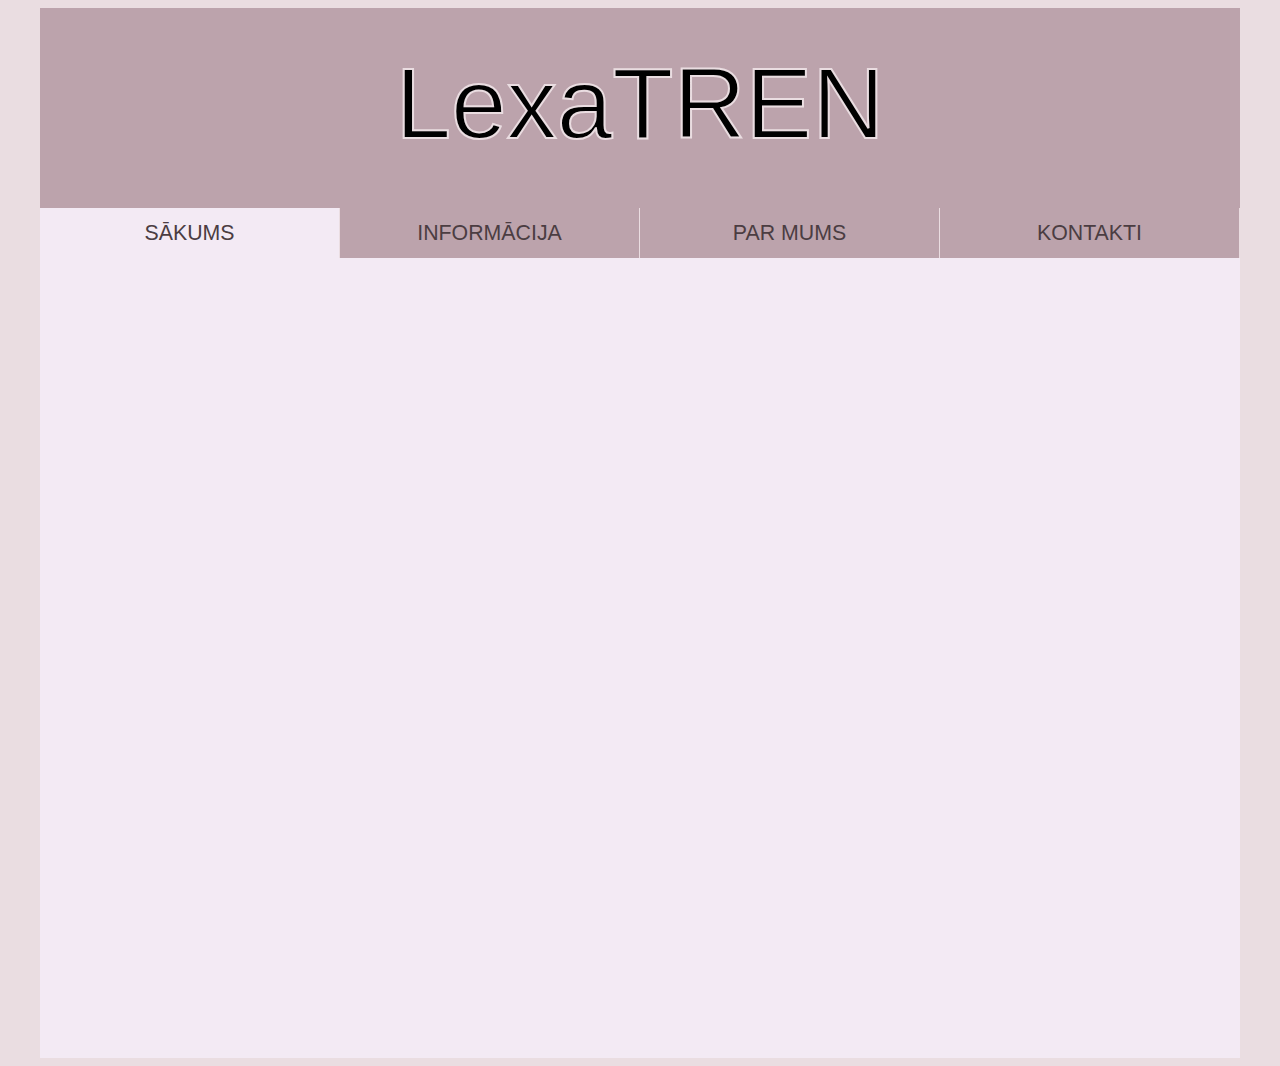
==== index.html @ 8b489560 "Added all files" ====
<!DOCTYPE html>
<html>
<head>
    <meta charset='utf-8'>
    <meta http-equiv='X-UA-Compatible' content='IE=edge'>
    <title>LexaTREN</title>
    <meta name='viewport' content='width=device-width, initial-scale=1'>
    <link rel='stylesheet' type='text/css' media='screen' href='main.css'>
    <script src='main.js'></script>
</head>
<body>
    <div id="page">
        <div id="top">
            <svg>
                <text x="50%" y="50%" dy=".35em" text-anchor="middle">
                    LexaTREN
                </text>
            </svg>
        </div>
        <div id="navigation">
            <ul>
                <a href="index.html"><li class="navButton" id="activePg">Sākums</li></a>
                <a href="info.html"><li class="navButton">Informācija</li></a>
                <a href="par.html"><li class="navButton">Par mums</li></a>
                <a href="kontakti.html"><li class="navButton">Kontakti</li></a>
            </ul>
        </div>
        <div id="content"></div>
    </div>
</body>
</html>
---- main.css ----
body{
    background-color: #EADDE1;
}

#page{
    width: 1200px;
    min-height: 1000px;
    margin: 0 auto;
    background-color: #BCA3AC;
}

#top{
    width: 1200px;
    min-height: 200px;
    background-color: #BCA3AC;
}

#navigation{
    width: 1200px;
    min-height: 50px;
    background-color: #EADDE1;
}

#content{
    width: 1200px;
    height: 800px;
    background-color: #F3EAF4;
}

.navButton{
    width: 299px;
    text-align: center;
    font-size: 16pt;
    height: 50px;
    text-transform: uppercase;
    line-height: 2.4;
    background-color: #BCA3AC;
    float: left;
    margin-right: 1px;
    color: #4b3d42;
    font-family: Verdana, Geneva, Tahoma, sans-serif;
}

.navButton:hover{
    background-color: #dcd3dd;
}

a:visited{
    color: #EADDE1;
}

#activePg{
    background-color: #F3EAF4;
}

ul{
    list-style-type: none;
    margin: 0px;
    margin-left: -40px;
}

@import url("https://fonts.googleapis.com/css2?family=Russo+One&display=swap");

svg {
	font-family: "Russo One", sans-serif;
	width: 100%; height: 100%;
    margin-top: 20px;
}
/*anim text*/

svg text {
	animation: stroke 5s infinite alternate;
	stroke-width: 2;
	stroke: #EADDE1;
	font-size: 100px;
}
@keyframes stroke {
	0%   {
		fill: rgba(72,138,204,0); stroke: #EADDE1;
		stroke-dashoffset: 25%; stroke-dasharray: 0 50%; stroke-width: 2;
	}
	70%  {fill: rgba(72,138,204,0); stroke: #EADDE1; }
	80%  {fill: rgba(72,138,204,0); stroke: #EADDE1; stroke-width: 3; }
	100% {
		fill: #EADDE1; stroke: rgba(54,95,160,0);
		stroke-dashoffset: -25%; stroke-dasharray: 50% 0; stroke-width: 0;
	}
}
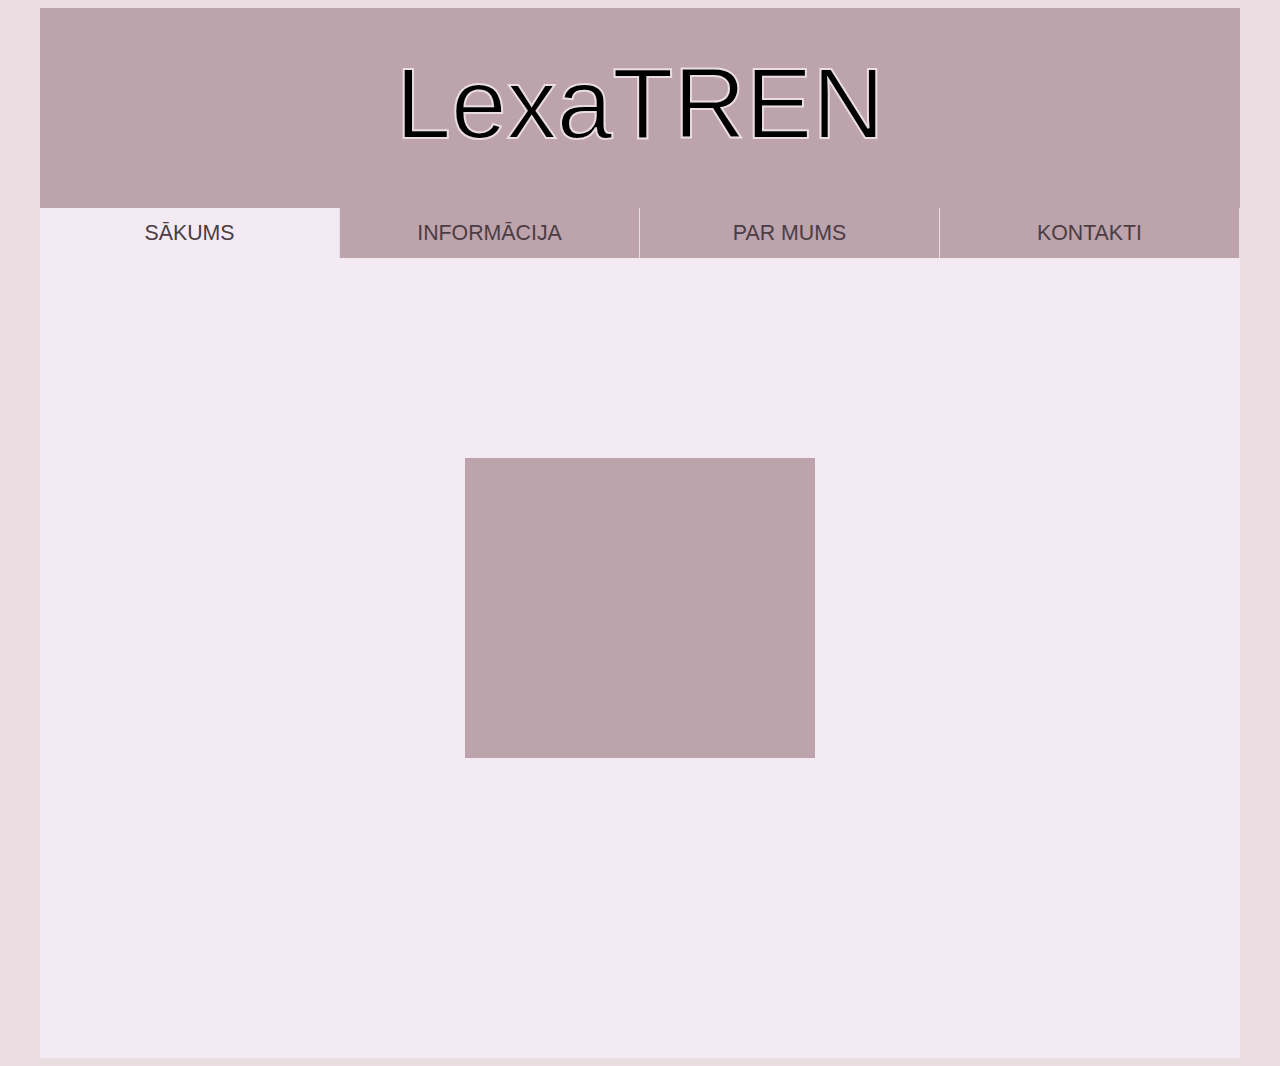
==== commit 690583da: "Added Log-In box" ====
--- a/index.html
+++ b/index.html
@@ -25,7 +25,11 @@
                 <a href="kontakti.html"><li class="navButton">Kontakti</li></a>
             </ul>
         </div>
-        <div id="content"></div>
+        <div id="content">
+            <div class="login">
+                
+            </div>
+        </div>
     </div>
 </body>
 </html>--- a/main.css
+++ b/main.css
@@ -86,3 +86,13 @@
 		stroke-dashoffset: -25%; stroke-dasharray: 50% 0; stroke-width: 0;
 	}
 }
+/*formas pos*/
+
+.login{
+    position: relative;
+    width: 350px;
+    height: 300px;
+    background-color: #BCA3AC;
+    margin: 0 auto;
+    top: 200px;
+}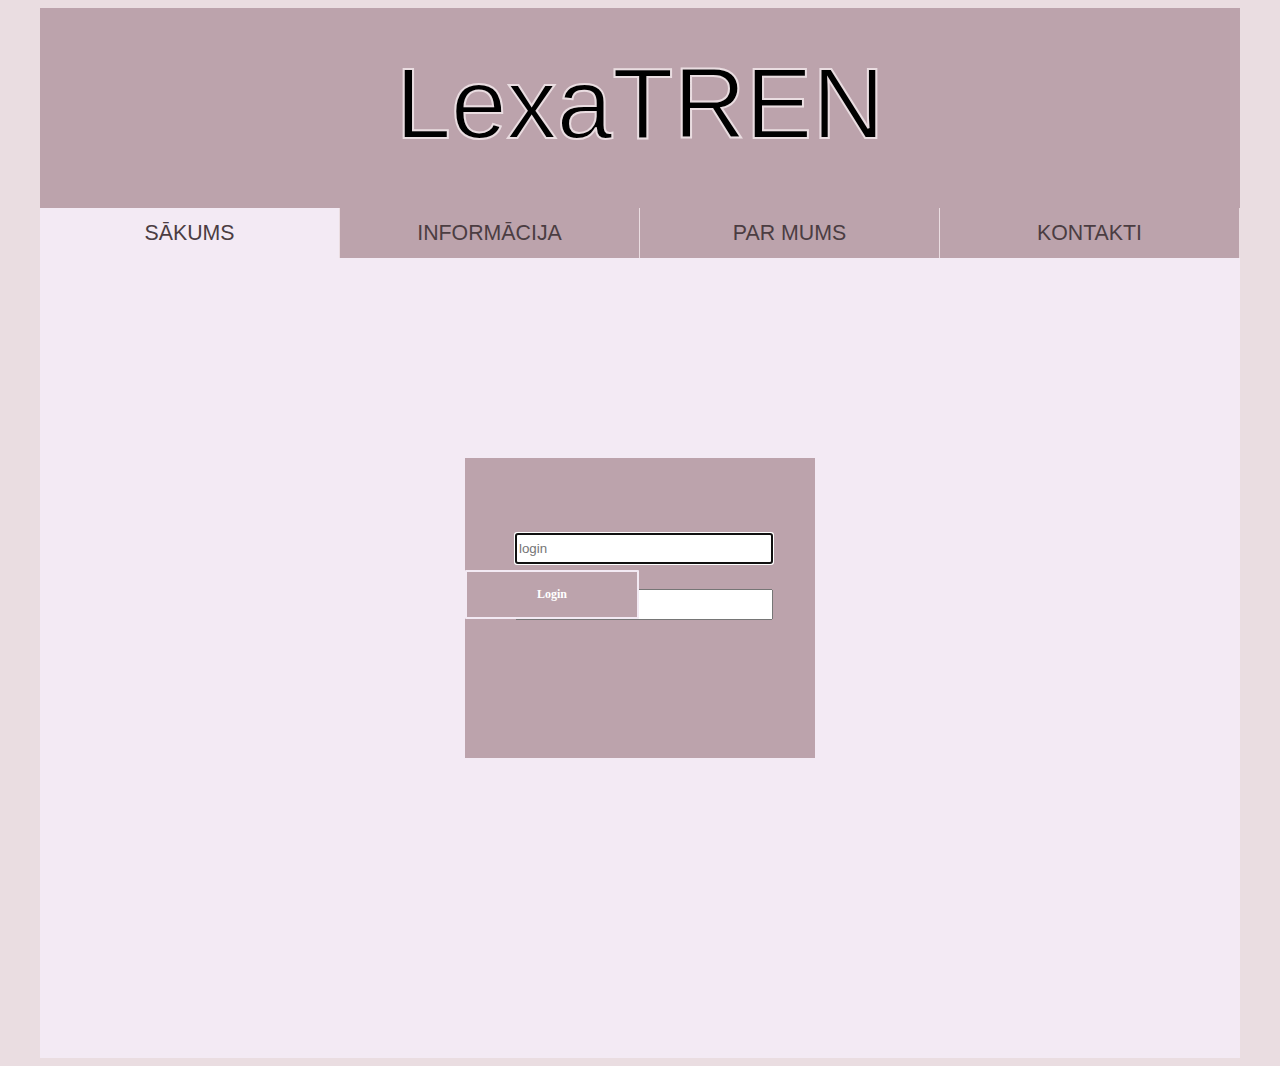
==== commit 05a48269: "Added login/pw/button" ====
--- a/index.html
+++ b/index.html
@@ -27,7 +27,11 @@
         </div>
         <div id="content">
             <div class="login">
-                
+                <form class="formstyle">
+                    <input autofocus placeholder="login"/>
+                    <input type="password" placeholder="password"/>
+                    <button id="btn" type="submit">Login</button>
+                </form>
             </div>
         </div>
     </div>
--- a/main.css
+++ b/main.css
@@ -95,4 +95,51 @@
     background-color: #BCA3AC;
     margin: 0 auto;
     top: 200px;
-}+}
+
+.formstyle{
+    width: fit-content;
+    height: fit-content;
+    
+}
+
+.formstyle input{
+    position: relative;
+    width: 250px;
+    height: 25px;
+    float: bottom;
+    margin-bottom: 25px;
+    left: 50px;
+    top: 75px;
+}
+
+@import url('https://fonts.googleapis.com/css2?family=Bebas+Neue&family=Koulen&family=Lato&family=Nunito&family=Playfair+Display:ital@1&family=Prata&family=Raleway:ital,wght@1,100&family=Roboto&family=Roboto+Condensed&family=Teko&display=swap');
+
+#btn{
+
+font-family: Teko;
+font-weight: 900;
+font-size: 12px;
+color: #fff;
+background-color: #bca3ac;
+padding: 15px 70px;
+border: solid #f3eaf4 2px;
+box-shadow: rgb(0, 0, 0) 0px 0px 0px 0px;
+border-radius: 1px;
+transition : 1376ms;
+transform: translateY(0);
+display: flex;
+flex-direction: row;
+align-items: center;
+cursor: pointer;
+}
+
+#btn:hover{
+
+transition : 1376ms;
+padding: 10px 100px;
+transform : translateY(-0px);
+background-color: #f3eaf4;
+color: #bca3ac;
+border: solid 2px #bca3ac;
+}
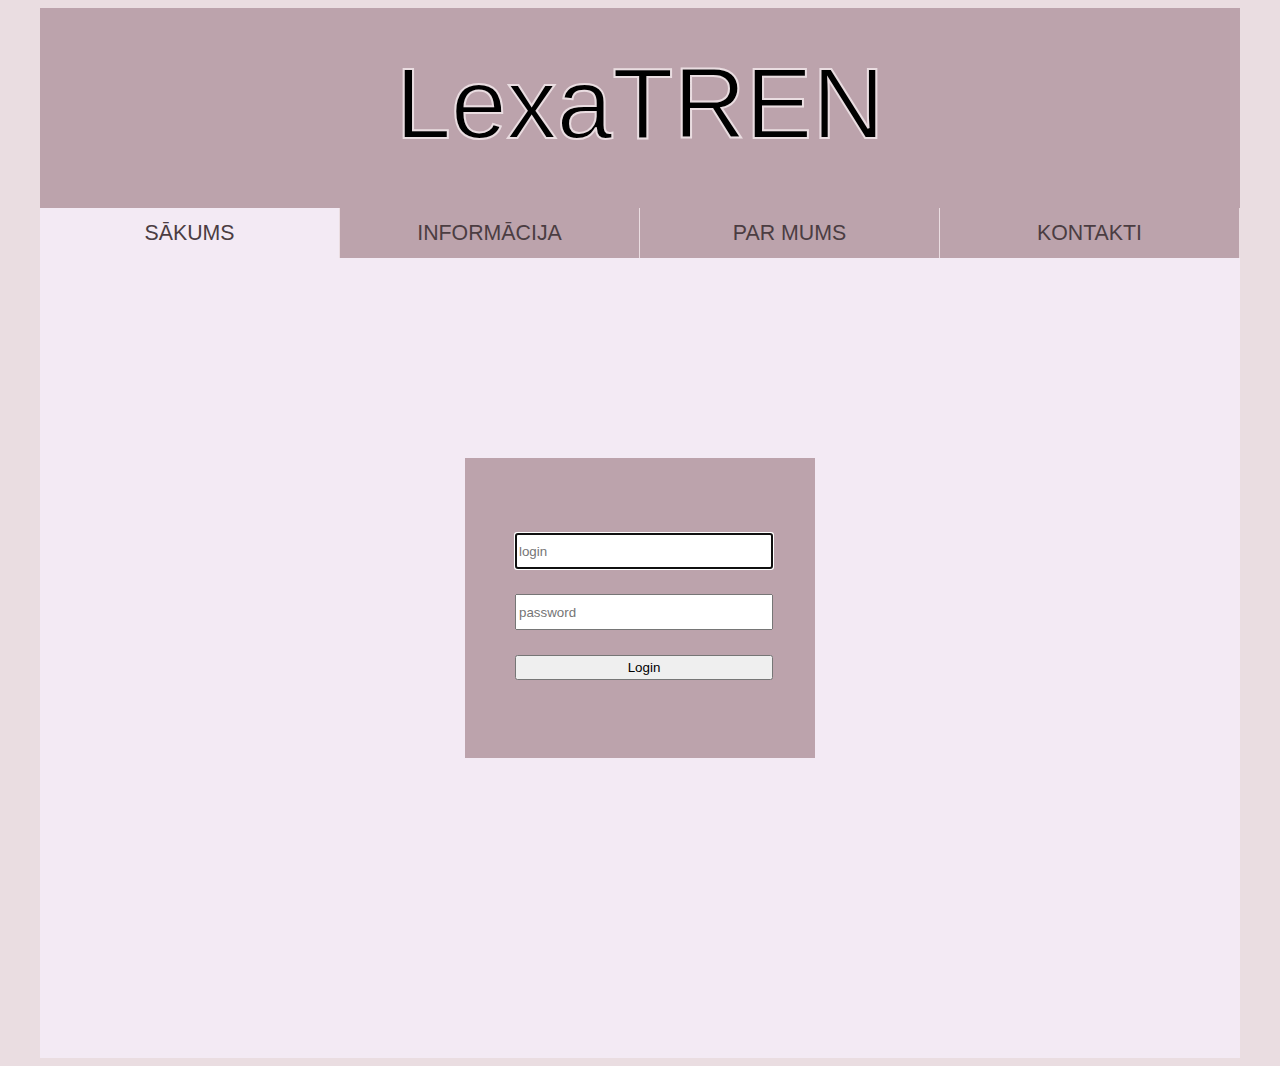
==== commit dc2dfa8c: "Fixed input/button placement" ====
--- a/index.html
+++ b/index.html
@@ -30,7 +30,7 @@
                 <form class="formstyle">
                     <input autofocus placeholder="login"/>
                     <input type="password" placeholder="password"/>
-                    <button id="btn" type="submit">Login</button>
+                    <button type="submit">Login</button>
                 </form>
             </div>
         </div>
--- a/main.css
+++ b/main.css
@@ -99,47 +99,25 @@
 
 .formstyle{
     width: fit-content;
-    height: fit-content;
-    
+    height: fit-content;  
 }
 
 .formstyle input{
     position: relative;
     width: 250px;
+    height: 30px;
+    float: bottom;
+    margin-bottom: 25px;
+    left: 50px;
+    top: 75px;
+}
+
+.formstyle button{
+    position: relative;
+    width: 258px;
     height: 25px;
     float: bottom;
     margin-bottom: 25px;
     left: 50px;
     top: 75px;
 }
-
-@import url('https://fonts.googleapis.com/css2?family=Bebas+Neue&family=Koulen&family=Lato&family=Nunito&family=Playfair+Display:ital@1&family=Prata&family=Raleway:ital,wght@1,100&family=Roboto&family=Roboto+Condensed&family=Teko&display=swap');
-
-#btn{
-
-font-family: Teko;
-font-weight: 900;
-font-size: 12px;
-color: #fff;
-background-color: #bca3ac;
-padding: 15px 70px;
-border: solid #f3eaf4 2px;
-box-shadow: rgb(0, 0, 0) 0px 0px 0px 0px;
-border-radius: 1px;
-transition : 1376ms;
-transform: translateY(0);
-display: flex;
-flex-direction: row;
-align-items: center;
-cursor: pointer;
-}
-
-#btn:hover{
-
-transition : 1376ms;
-padding: 10px 100px;
-transform : translateY(-0px);
-background-color: #f3eaf4;
-color: #bca3ac;
-border: solid 2px #bca3ac;
-}
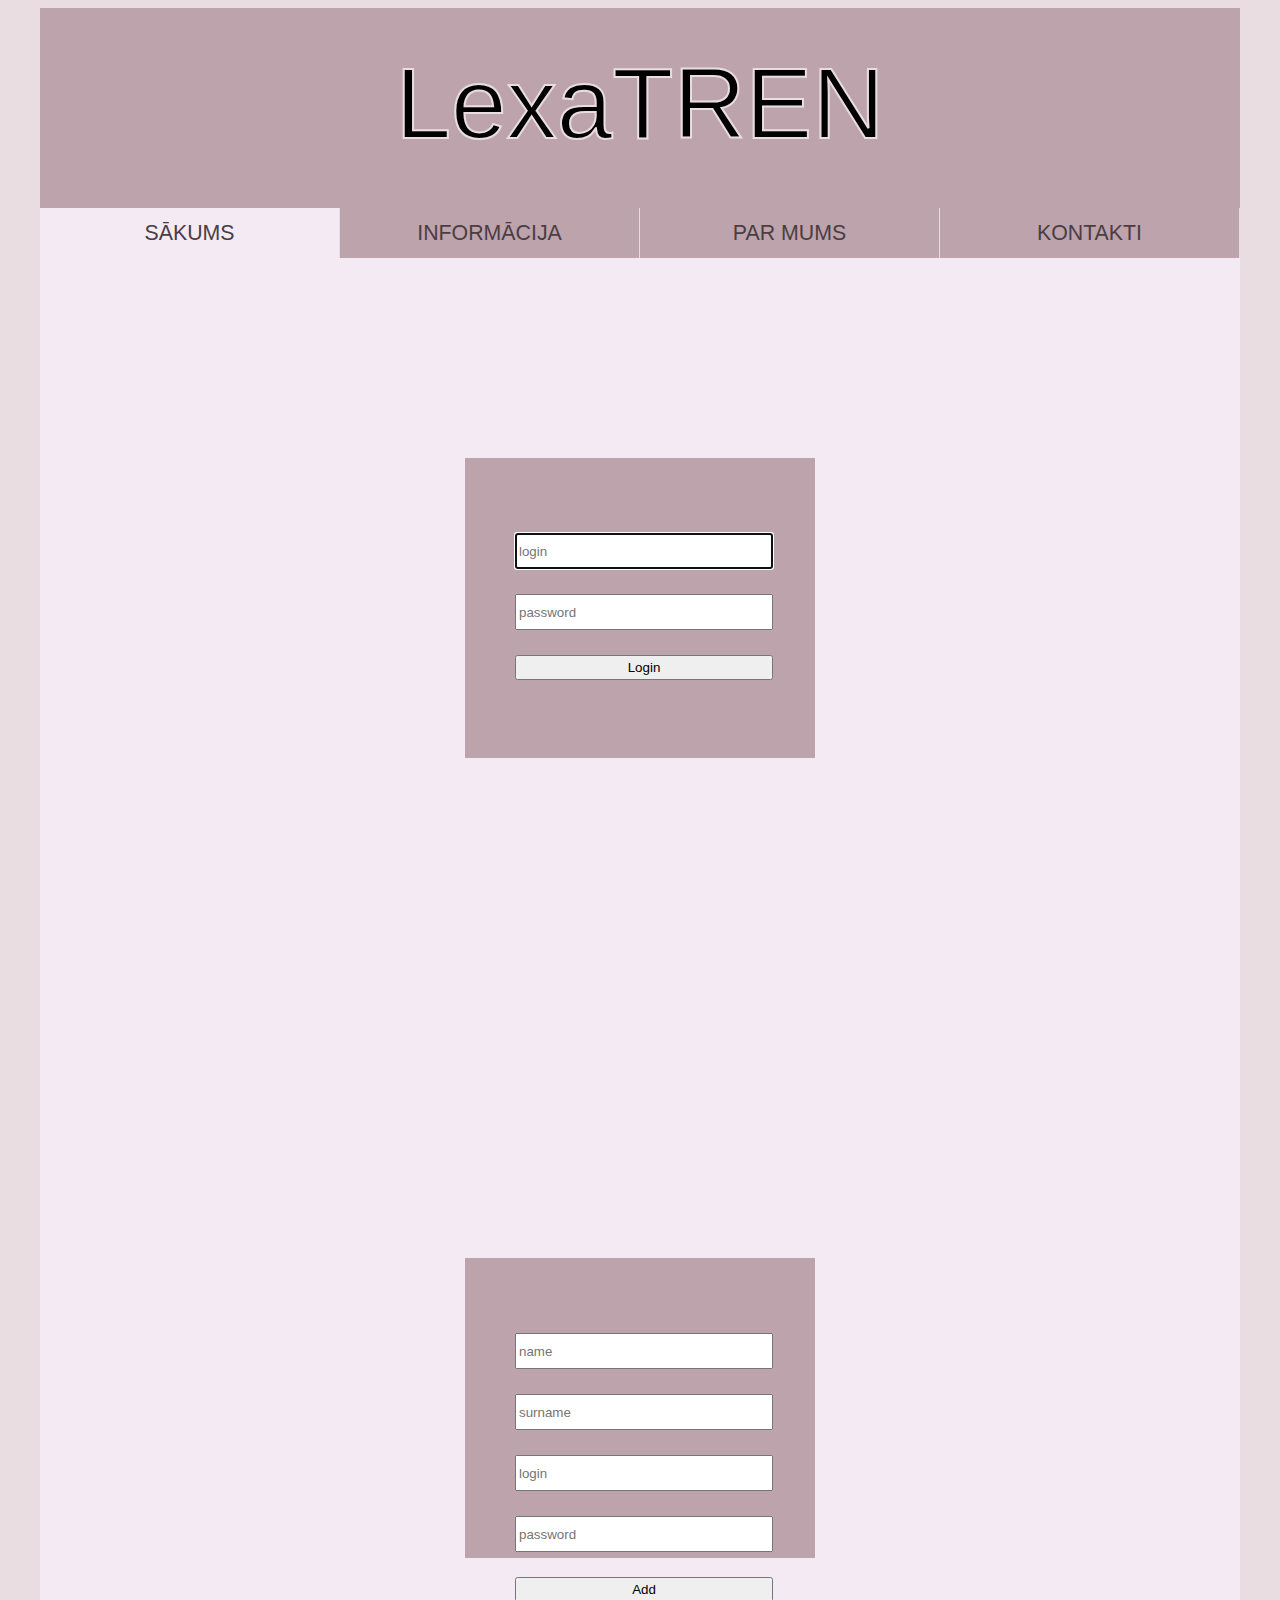
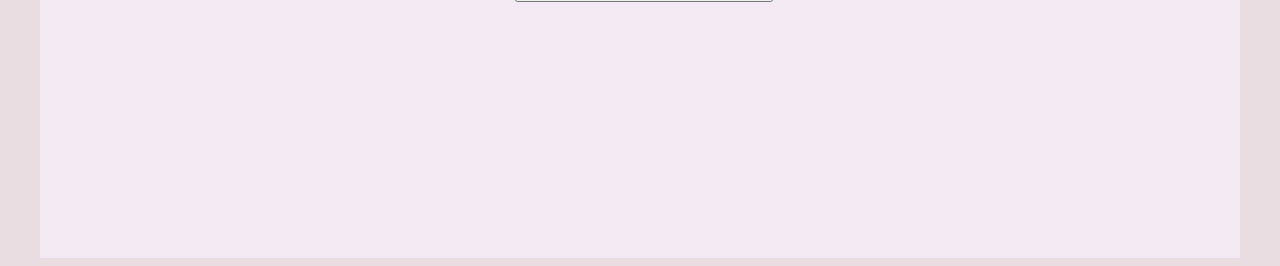
==== commit 46475e94: "Login/Add func added" ====
--- a/index.html
+++ b/index.html
@@ -27,10 +27,21 @@
         </div>
         <div id="content">
             <div class="login">
-                <form class="formstyle">
-                    <input autofocus placeholder="login"/>
-                    <input type="password" placeholder="password"/>
-                    <button type="submit">Login</button>
+                <form class="formstyle" action="proc.php" method="post">
+                    <input name="login" autofocus placeholder="login"/>
+                    <input name="password" type="password" placeholder="password"/>
+                    <button type="submit" >Login</button>
+                </form>
+            </div>
+        </div>
+        <div id="content">
+            <div class="login">
+                <form class="formstyle" action="add.php" method="post">
+                    <input name="name" autofocus placeholder="name"/>
+                    <input name="sname" placeholder="surname"/>
+                    <input name="login" placeholder="login"/>
+                    <input name="password" type="password" placeholder="password"/>
+                    <button type="submit" >Add</button>
                 </form>
             </div>
         </div>
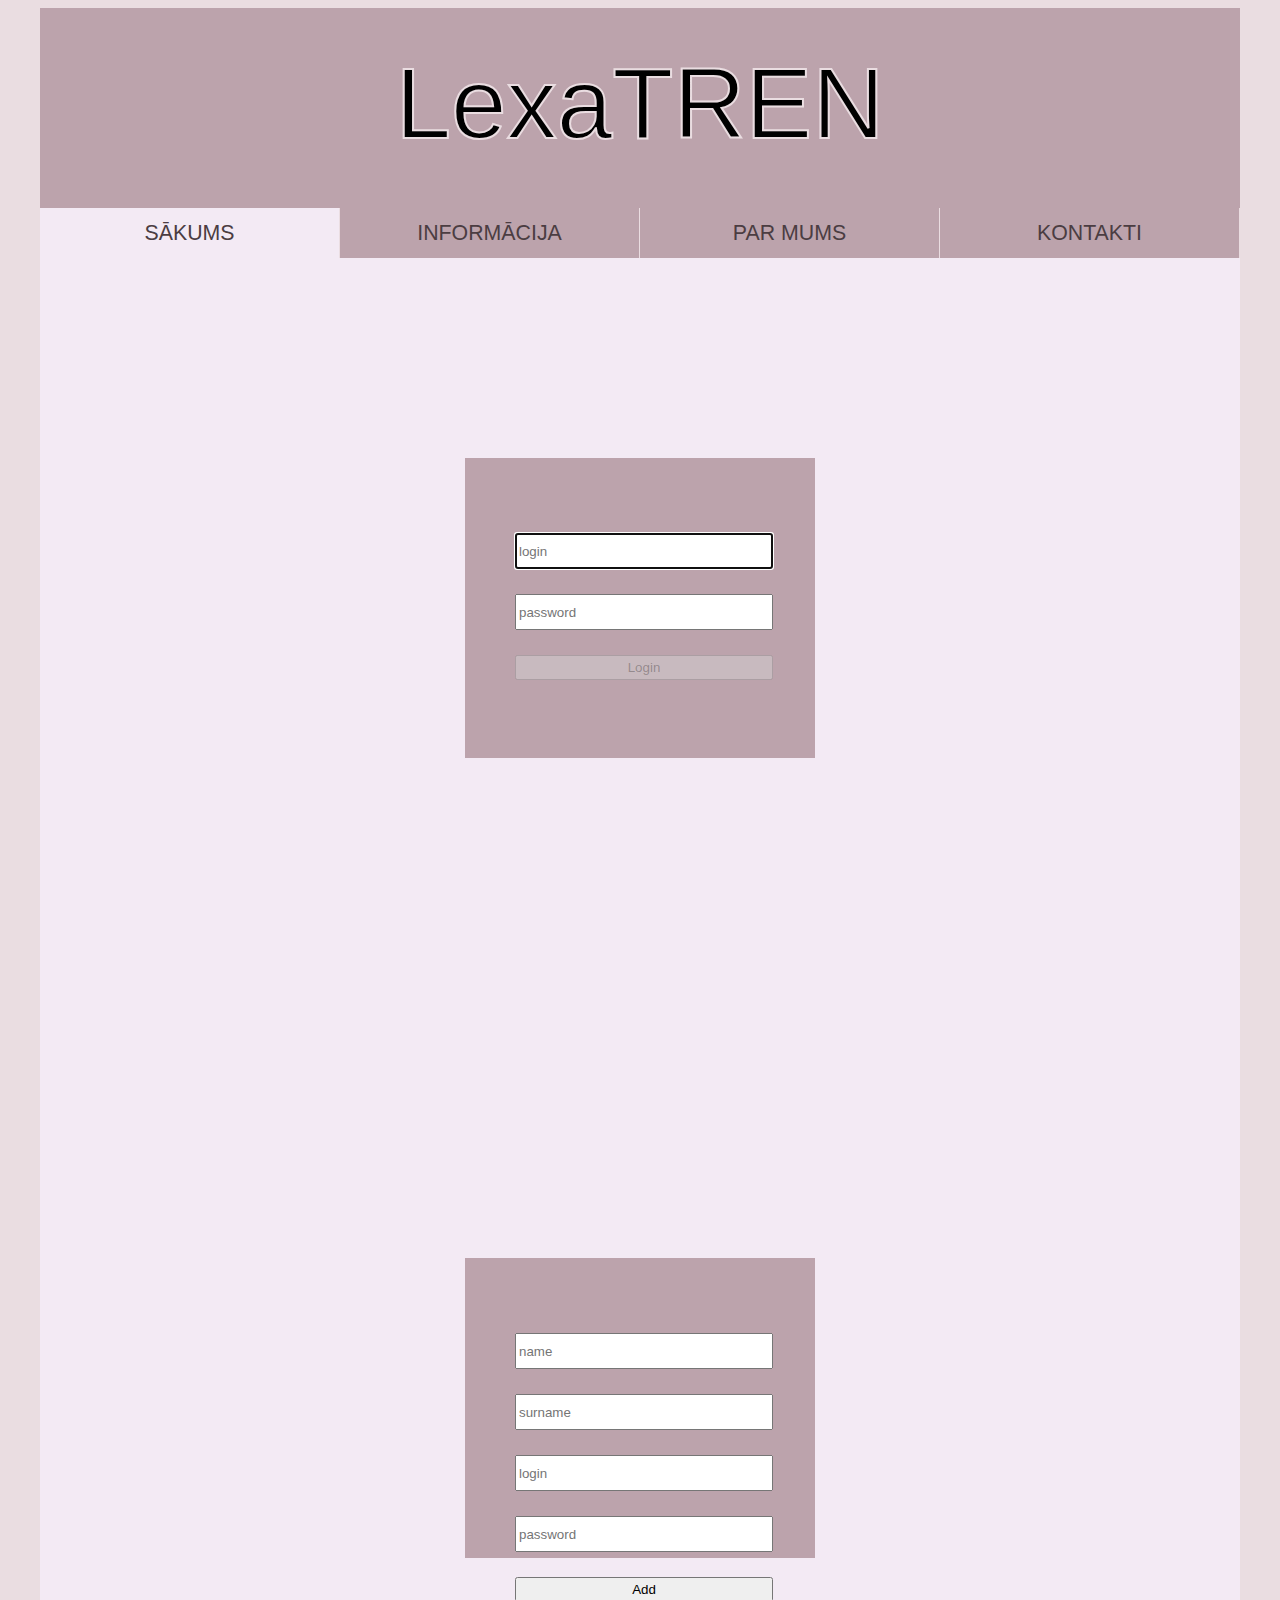
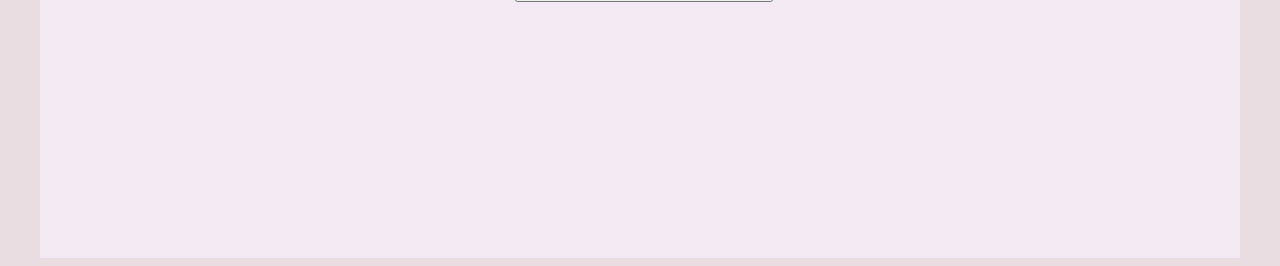
==== commit 54a36d56: "JS button activation" ====
--- a/index.html
+++ b/index.html
@@ -28,9 +28,9 @@
         <div id="content">
             <div class="login">
                 <form class="formstyle" action="proc.php" method="post">
-                    <input name="login" autofocus placeholder="login"/>
-                    <input name="password" type="password" placeholder="password"/>
-                    <button type="submit" >Login</button>
+                    <input onchange='enableButton()' id="loginName" name="login" autofocus placeholder="login"/>
+                    <input onchange='enableButton()' id="loginPw"name="password" type="password" placeholder="password"/>
+                    <button id="login" disabled type="submit" >Login</button>
                 </form>
             </div>
         </div>
